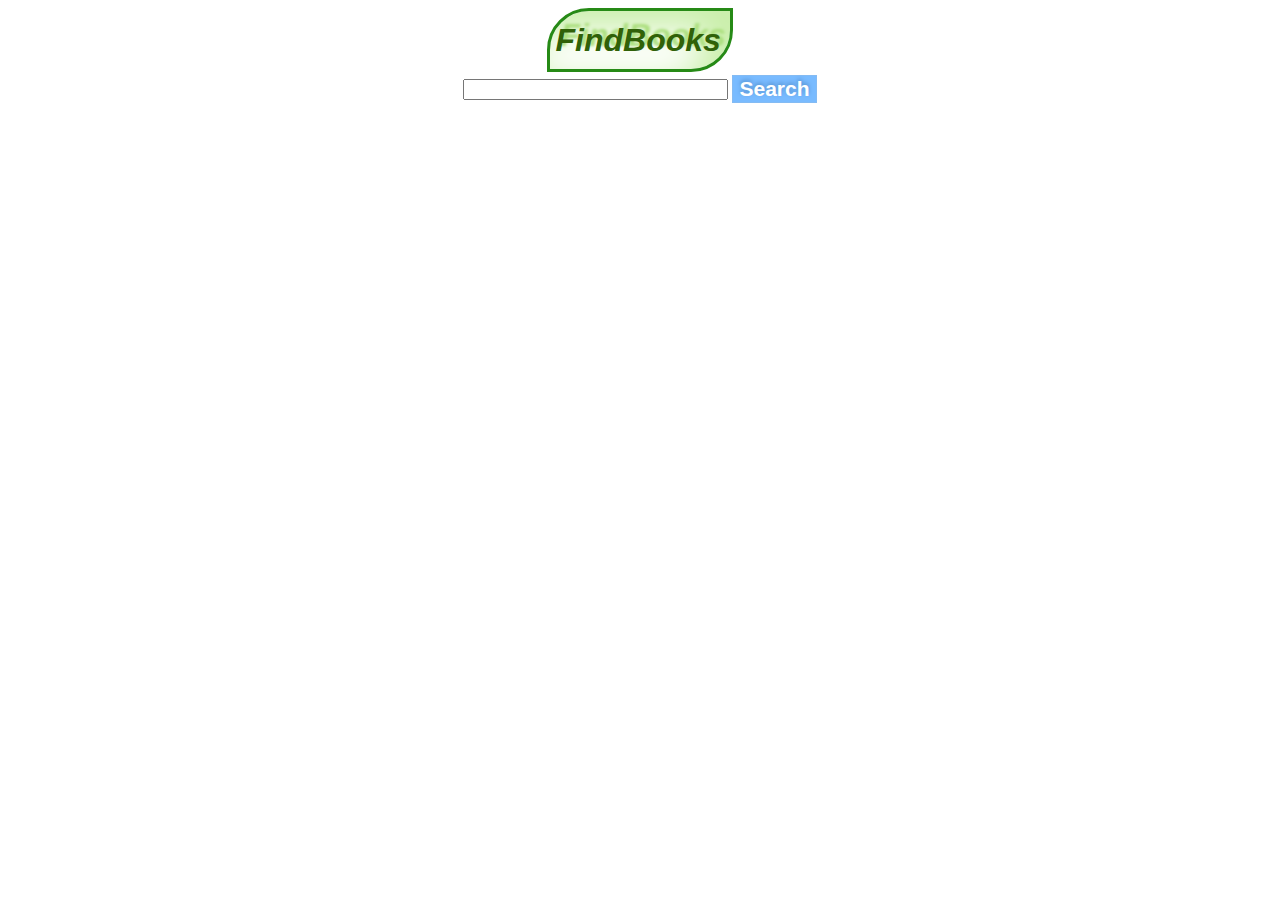
==== index.html @ fc926b4e "upload files" ====
<html>
<head>
    <link rel="stylesheet" href="css/main.css">
    <link rel="stylesheet" href="css/Search.css">
    <link rel="stylesheet" href="css/SearchListContain.css">
    <script src="js/vendor/jquery.min.js"></script>
    <script src="js/vendor/jquery.scrollview.js"></script>
    <script src="js/require.js" data-main="js/header"></script>
</head>
<body>
<script>
    function init() {
        require(['main']);
        $("#ListContainer").scrollview({
            grab: "http://jquery-scrollview.googlecode.com/svn/trunk/images/openhand.cur",
            grabbing: "http://jquery-scrollview.googlecode.com/svn/trunk/images/closedhand.cur"
        });
        $("#ListContainer").hide();
        $("#bookInformation").hide();
    }
</script>
<div id="ListContainer" class="ListContainer">
    <div id=ListTable class="ListTable">
        <table id="List">

        </table>
    </div>
</div>
<div align="center"><a class="Logo">FindBooks</a></div>
<table align="center">
    <tr>
        <td><input class="SearchInput" id="input" type="text" size="30%"></td>
        <td>
            <button class=SearchButton id="search" size="10%"> Search</button>
        </td>
    </tr>
</table>
<div id="bookInformation" class="BookInformationContain">
    <div class="BookInformation">
        <table>
            <tr>
                <td>
                    <div>
                        <div align="center"><img src="" id="book_img" class="BookInformationImage"></div>
                    </div>
                </td>
                <td>
                    <div>
                        <table>
                            <tr>

                                <td id="bookName" class=BookInformationText>
                                </td>
                            </tr>
                            <tr>
                                <td id="bookAuthor" class=BookInformationText>
                                </td>
                            </tr>
                            <tr>
                                <td id="bookPublishing" class=BookInformationText>
                                </td>
                            </tr>
                            <tr>
                                <td id="bookISBN" class=BookInformationText>
                                </td>
                            </tr>
                        </table>
                    </div>
                </td>
            </tr>
            <tr>

            </tr>
        </table>
        <div id="bookDepiction">
        </div>
    </div>
</div>

</body>
</html>
---- css/Search.css ----
.Logo {
    -moz-box-shadow:inset -22px 14px 35px 4px #caefab;
    -webkit-box-shadow:inset -22px 14px 35px 4px #caefab;
    box-shadow:inset -22px 14px 35px 4px #caefab;
    background-color:transparent;
    -webkit-border-top-left-radius:42px;
    -moz-border-radius-topleft:42px;
    border-top-left-radius:42px;
    -webkit-border-top-right-radius:0px;
    -moz-border-radius-topright:0px;
    border-top-right-radius:0px;
    -webkit-border-bottom-right-radius:42px;
    -moz-border-radius-bottomright:42px;
    border-bottom-right-radius:42px;
    -webkit-border-bottom-left-radius:0px;
    -moz-border-radius-bottomleft:0px;
    border-bottom-left-radius:0px;
    text-indent:-3.6px;
    border:3px solid #268a16;
    display:inline-block;
    color:#306108;
    font-family:Arial;
    font-size:32px;
    font-weight:bold;
    font-style:italic;
    height:58px;
    line-height:58px;
    width:180px;
    text-decoration:none;
    text-align:center;
    text-shadow:5px -5px 3px #aade7c;
}.Logo:active {
     position:relative;
     top:1px;
 }
.SearchInput input[type=text]
{
    border: 1px solid #ccc;
    border-radius: 3px;
    box-shadow: inset 0 1px 2px rgba(0,0,0,0.1);
    padding: 4px 20px 4px 8px;
    font-size: 12px;
    -moz-transition: all .2s linear;
    -webkit-transition: all .2s linear;
    transition: all .2s linear;
}

.SearchButton {
    background-color:#79bbff;
    -webkit-border-top-left-radius:0px;
    -moz-border-radius-topleft:0px;
    border-top-left-radius:0px;
    -webkit-border-top-right-radius:0px;
    -moz-border-radius-topright:0px;
    border-top-right-radius:0px;
    -webkit-border-bottom-right-radius:0px;
    -moz-border-radius-bottomright:0px;
    border-bottom-right-radius:0px;
    -webkit-border-bottom-left-radius:0px;
    -moz-border-radius-bottomleft:0px;
    border-bottom-left-radius:0px;
    text-indent:0px;
    border:1px solid #84bbf3;
    display:inline-block;
    color:#ffffff;
    font-family:Arial;
    font-size:21px;
    font-weight:bold;
    font-style:normal;
    text-decoration:none;
    text-align:center;
    text-shadow:0px -2px 4px #528ecc;
}.SearchButton:hover {
     background-color:#378de5;
 }.SearchButton:active {
      position:relative;
      top:1px;
  }
---- css/SearchListContain.css ----
.ListContainer {
    position: absolute;
    top: 0;
    left: 0;
    width: 100%;
    height: 100%;
    overflow: auto;
}

.ListTable {
    width: auto;
    height: auto;
    overflow: hidden;
}

.List {
    background-color: #c8cfc7;
}
.BookInformationContain{
    position: absolute;
    top: 0;
    left: 0;
    width: 100%;
    height: 100%;
    overflow: auto;
    background-color: #c8cfc7;
}

.BookInformation{
    width: 100%;
    height: 50%;
}
.BookInformationImage{
    width: 100%;
    height: 100%;
}
.BookInformationText{
    width: 80%;
    height: 10%;
}
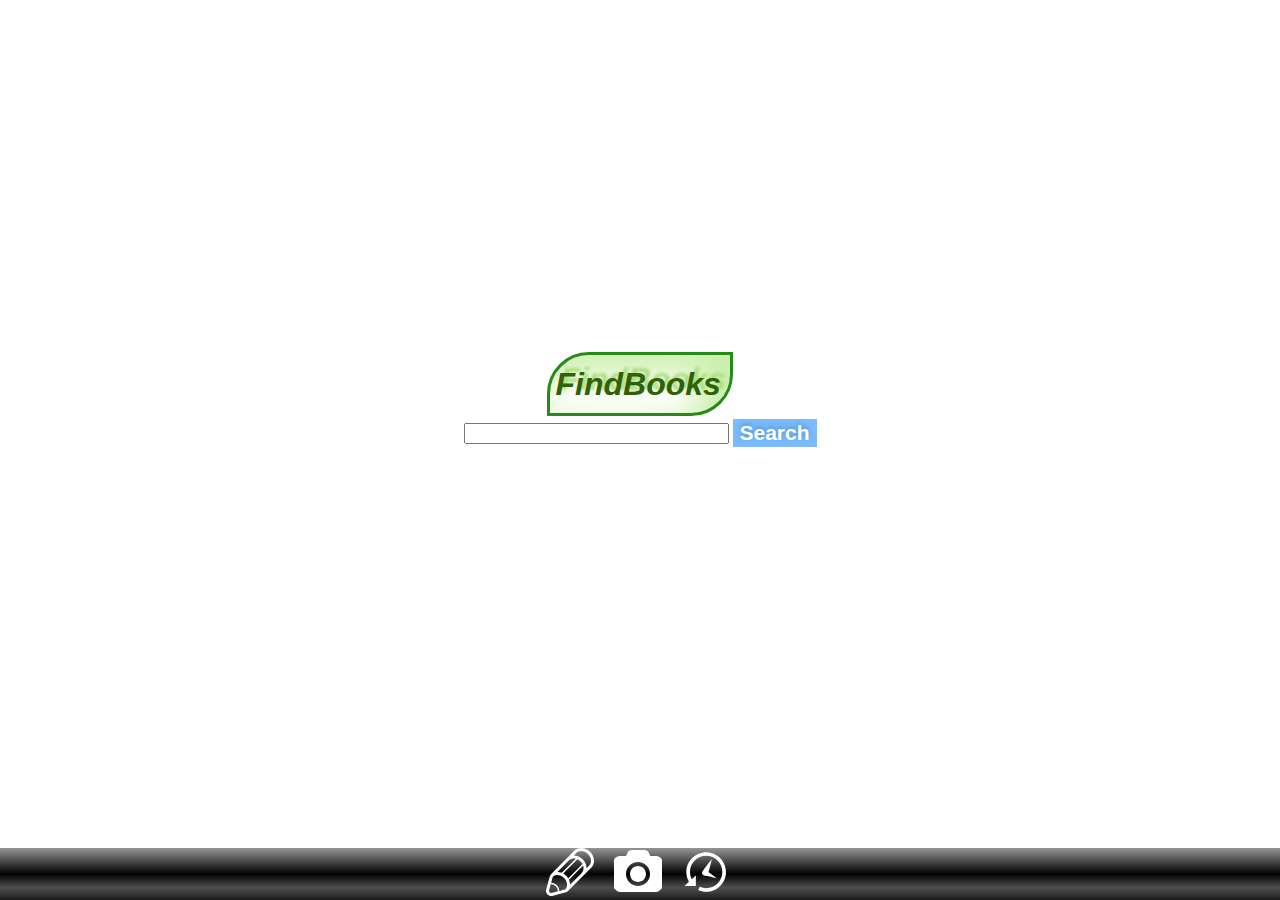
==== commit 30ebac9b: "update" ====
--- a/index.html
+++ b/index.html
@@ -4,21 +4,39 @@
     <link rel="stylesheet" href="css/Search.css">
     <link rel="stylesheet" href="css/SearchListContain.css">
     <script src="js/vendor/jquery.min.js"></script>
+    <script src='https://raw.github.com/jamespadolsey/jQuery-Plugins/master/cross-domain-ajax/jquery.xdomainajax.js' type='text/javascript'></script>
     <script src="js/vendor/jquery.scrollview.js"></script>
     <script src="js/require.js" data-main="js/header"></script>
 </head>
 <body>
 <script>
+
     function init() {
         require(['main']);
         $("#ListContainer").scrollview({
             grab: "http://jquery-scrollview.googlecode.com/svn/trunk/images/openhand.cur",
             grabbing: "http://jquery-scrollview.googlecode.com/svn/trunk/images/closedhand.cur"
         });
+
+        //
+        $("#BookInfoClose").down(false);//,$("#MainContext").width());
+        /*set MainContext to center position*/
+        $("#MainContext").center(false, -$("#MainContext").height() / 2);
+        /* */
+        $("#MenuContext").center(true, -3, $("#MenuContext").width() / 4);
+        //$("#MenuContext").css("position","fixed");
+        $("#MenuBar").css("width", $(window).width());
+        $("#MenuBar").css("padding", 26);
+        $("#MenuBar").down(false);
+
         $("#ListContainer").hide();
         $("#bookInformation").hide();
+        //$("#KeywordSearch").hide();
+        /**/
+
     }
 </script>
+
 <div id="ListContainer" class="ListContainer">
     <div id=ListTable class="ListTable">
         <table id="List">
@@ -26,15 +44,6 @@
         </table>
     </div>
 </div>
-<div align="center"><a class="Logo">FindBooks</a></div>
-<table align="center">
-    <tr>
-        <td><input class="SearchInput" id="input" type="text" size="30%"></td>
-        <td>
-            <button class=SearchButton id="search" size="10%"> Search</button>
-        </td>
-    </tr>
-</table>
 <div id="bookInformation" class="BookInformationContain">
     <div class="BookInformation">
         <table>
@@ -48,7 +57,6 @@
                     <div>
                         <table>
                             <tr>
-
                                 <td id="bookName" class=BookInformationText>
                                 </td>
                             </tr>
@@ -74,6 +82,41 @@
         </table>
         <div id="bookDepiction">
         </div>
+        <button id="BookInfoClose" class="Back">Back</button>
+    </div>
+</div>
+<div id="KeywordSearch">
+    <div id="MainContext">
+        <div align="center"><a class="Logo">FindBooks</a></div>
+        <table align="center">
+            <tr>
+                <td><input class="SearchInput" id="input" type="text" size="30%"></td>
+                <td>
+                    <button class=SearchButton id="search" size="10%"> Search</button>
+                </td>
+            </tr>
+        </table>
+    </div>
+    <div id="MenuBar">
+        <table id="MenuContext">
+            <tr>
+                <td width="64" align="center">
+                    <div class="MenuButton" id="SearchByKeyword">
+                        <object data="svg/pen.svg" width="48"></object>
+                    </div>
+                </td>
+                <td width="64" align="center">
+                    <div class="MenuButton" id="ScanISBN">
+                        <object data="svg/camera.svg" width="48"></object>
+                    </div>
+                </td>
+                <td width="64" align="center">
+                    <div class="MenuButton" id="History">
+                        <object data="svg/history.svg" width="48"></object>
+                    </div>
+                </td>
+            </tr>
+        </table>
     </div>
 </div>
 
--- a/css/main.css
+++ b/css/main.css
@@ -0,0 +1,28 @@
+#MainContext{
+    position: absolute ;
+}
+#MenuBar{
+    background: -moz-linear-gradient(top,  rgba(149,149,149,1) 0%, rgba(13,13,13,1) 46%, rgba(1,1,1,1) 50%, rgba(10,10,10,1) 53%, rgba(78,78,78,1) 76%, rgba(56,56,56,1) 87%, rgba(27,27,27,1) 100%); /* FF3.6+ */
+    background: -webkit-gradient(linear, left top, left bottom, color-stop(0%,rgba(149,149,149,1)), color-stop(46%,rgba(13,13,13,1)), color-stop(50%,rgba(1,1,1,1)), color-stop(53%,rgba(10,10,10,1)), color-stop(76%,rgba(78,78,78,1)), color-stop(87%,rgba(56,56,56,1)), color-stop(100%,rgba(27,27,27,1))); /* Chrome,Safari4+ */
+    background: -webkit-linear-gradient(top,  rgba(149,149,149,1) 0%,rgba(13,13,13,1) 46%,rgba(1,1,1,1) 50%,rgba(10,10,10,1) 53%,rgba(78,78,78,1) 76%,rgba(56,56,56,1) 87%,rgba(27,27,27,1) 100%); /* Chrome10+,Safari5.1+ */
+    background: -o-linear-gradient(top,  rgba(149,149,149,1) 0%,rgba(13,13,13,1) 46%,rgba(1,1,1,1) 50%,rgba(10,10,10,1) 53%,rgba(78,78,78,1) 76%,rgba(56,56,56,1) 87%,rgba(27,27,27,1) 100%); /* Opera 11.10+ */
+    background: linear-gradient(to bottom,  rgba(149,149,149,1) 0%,rgba(13,13,13,1) 46%,rgba(1,1,1,1) 50%,rgba(10,10,10,1) 53%,rgba(78,78,78,1) 76%,rgba(56,56,56,1) 87%,rgba(27,27,27,1) 100%); /* W3C */
+    padding: 20px;
+}
+.MenuButton{
+    height: 50px;
+    left: 12px;
+}
+.MenuButton:hover{
+    opacity: 0.8;
+    background: -moz-linear-gradient(top,  rgba(45,73,255,1) 0%, rgba(255,255,255,0) 100%); /* FF3.6+ */
+    background: -webkit-gradient(linear, left top, left bottom, color-stop(0%,rgba(45,73,255,1)), color-stop(100%,rgba(255,255,255,0))); /* Chrome,Safari4+ */
+    background: -webkit-linear-gradient(top,  rgba(45,73,255,1) 0%,rgba(255,255,255,0) 100%); /* Chrome10+,Safari5.1+ */
+    background: -o-linear-gradient(top,  rgba(45,73,255,1) 0%,rgba(255,255,255,0) 100%); /* Opera 11.10+ */
+    background: -ms-linear-gradient(top,  rgba(45,73,255,1) 0%,rgba(255,255,255,0) 100%); /* IE10+ */
+    background: linear-gradient(to bottom,  rgba(45,73,255,1) 0%,rgba(255,255,255,0) 100%); /* W3C */
+
+    border-radius: 2px;
+    -moz-border-radius: 2px;
+    -webkit-border-radius: 2px;
+}
--- a/css/Search.css
+++ b/css/Search.css
@@ -76,3 +76,48 @@
       position:relative;
       top:1px;
   }
+
+.Back {
+    -moz-box-shadow:inset 0px 1px 0px 0px #d9fbbe;
+    -webkit-box-shadow:inset 0px 1px 0px 0px #d9fbbe;
+    box-shadow:inset 0px 1px 0px 0px #d9fbbe;
+    background:-webkit-gradient( linear, left top, left bottom, color-stop(0.05, #b8e356), color-stop(1, #a5cc52) );
+    background:-moz-linear-gradient( center top, #b8e356 5%, #a5cc52 100% );
+    filter:progid:DXImageTransform.Microsoft.gradient(startColorstr='#b8e356', endColorstr='#a5cc52');
+    background-color:#b8e356;
+    -webkit-border-top-left-radius:0px;
+    -moz-border-radius-topleft:0px;
+    border-top-left-radius:0px;
+    -webkit-border-top-right-radius:0px;
+    -moz-border-radius-topright:0px;
+    border-top-right-radius:0px;
+    -webkit-border-bottom-right-radius:0px;
+    -moz-border-radius-bottomright:0px;
+    border-bottom-right-radius:0px;
+    -webkit-border-bottom-left-radius:0px;
+    -moz-border-radius-bottomleft:0px;
+    border-bottom-left-radius:0px;
+    text-indent:0;
+    border:1px solid #83c41a;
+    display:inline-block;
+    color:#ffffff;
+    font-family:Arial;
+    font-size:15px;
+    font-weight:bold;
+    font-style:normal;
+    height:40px;
+    line-height:40px;
+    width:100%;
+    text-decoration:none;
+    text-align:center;
+    text-shadow:1px 1px 0px #86ae47;
+}
+.Back:hover {
+    background:-webkit-gradient( linear, left top, left bottom, color-stop(0.05, #a5cc52), color-stop(1, #b8e356) );
+    background:-moz-linear-gradient( center top, #a5cc52 5%, #b8e356 100% );
+    filter:progid:DXImageTransform.Microsoft.gradient(startColorstr='#a5cc52', endColorstr='#b8e356');
+    background-color:#a5cc52;
+}.Back:active {
+     position:relative;
+     top:1px;
+ }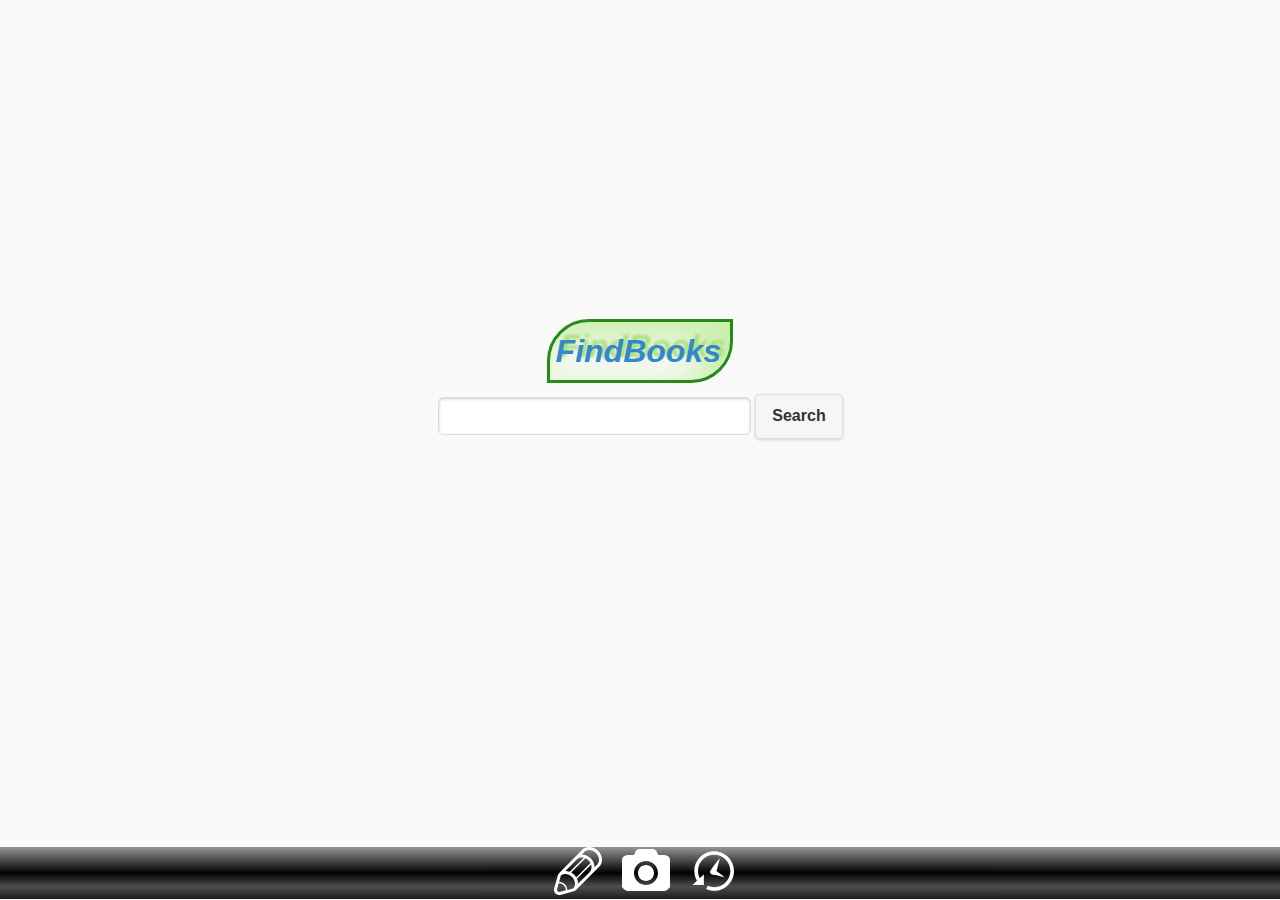
==== commit 92d82077: "update" ====
--- a/index.html
+++ b/index.html
@@ -3,9 +3,11 @@
     <link rel="stylesheet" href="css/main.css">
     <link rel="stylesheet" href="css/Search.css">
     <link rel="stylesheet" href="css/SearchListContain.css">
+    <link rel="stylesheet" href="css/jquery.mobile.css">
     <script src="js/vendor/jquery.min.js"></script>
-    <script src='https://raw.github.com/jamespadolsey/jQuery-Plugins/master/cross-domain-ajax/jquery.xdomainajax.js' type='text/javascript'></script>
+    <script src='js/vendor/jquery.xdomainajax.js' type='text/javascript'></script>
     <script src="js/vendor/jquery.scrollview.js"></script>
+    <script src="js/vendor/jquery.mobile.min.js"></script>
     <script src="js/require.js" data-main="js/header"></script>
 </head>
 <body>
@@ -13,12 +15,7 @@
 
     function init() {
         require(['main']);
-        $("#ListContainer").scrollview({
-            grab: "http://jquery-scrollview.googlecode.com/svn/trunk/images/openhand.cur",
-            grabbing: "http://jquery-scrollview.googlecode.com/svn/trunk/images/closedhand.cur"
-        });
 
-        //
         $("#BookInfoClose").down(false);//,$("#MainContext").width());
         /*set MainContext to center position*/
         $("#MainContext").center(false, -$("#MainContext").height() / 2);
@@ -31,7 +28,30 @@
 
         $("#ListContainer").hide();
         $("#bookInformation").hide();
-        //$("#KeywordSearch").hide();
+        $("#ScanISBN").on("click", function () {
+            Search.Loading();
+            var pick = new MozActivity({
+                name: "pick",
+                data: {
+                    type: ["image/png", "image/jpg", "image/jpeg"]
+                }
+            });
+            pick.onsuccess = function () { +
+                // Create image and set the returned blob as the src
+                if (!this.result.blob)
+                    return;
+                reader = new Decoder();
+                reader.decode(this.result.blob);
+            };
+
+            pick.onerror = function () { +
+                // If an error occurred or the user canceled the activity
+                alert("Can't get the image!");
+                Search.LoadComplete();
+            };
+        });
         /**/
 
     }
@@ -39,9 +59,10 @@
 
 <div id="ListContainer" class="ListContainer">
     <div id=ListTable class="ListTable">
-        <table id="List">
+        <ul id="List" data-role="listview" data-filter="true" data-filter-placeholder="Search ..." data-inset="true"
+            class="ui-listview ui-listview-inset ui-corner-all ui-shadow">
 
-        </table>
+        </ul>
     </div>
 </div>
 <div id="bookInformation" class="BookInformationContain">
@@ -80,6 +101,8 @@
 
             </tr>
         </table>
+        <div id="bookPrice">
+        </div>
         <div id="bookDepiction">
         </div>
         <button id="BookInfoClose" class="Back">Back</button>
@@ -102,23 +125,22 @@
             <tr>
                 <td width="64" align="center">
                     <div class="MenuButton" id="SearchByKeyword">
-                        <object data="svg/pen.svg" width="48"></object>
+                        <img src="svg/pen.svg" width="48"/>
                     </div>
                 </td>
                 <td width="64" align="center">
                     <div class="MenuButton" id="ScanISBN">
-                        <object data="svg/camera.svg" width="48"></object>
+                        <img src="svg/camera.svg" width="48"/>
                     </div>
                 </td>
                 <td width="64" align="center">
                     <div class="MenuButton" id="History">
-                        <object data="svg/history.svg" width="48"></object>
+                        <img src="svg/history.svg" width="48"/>
                     </div>
                 </td>
             </tr>
         </table>
     </div>
 </div>
-
 </body>
 </html>
--- a/css/main.css
+++ b/css/main.css
@@ -14,6 +14,19 @@
     left: 12px;
 }
 .MenuButton:hover{
+    opacity: 0.5;
+    background: -moz-linear-gradient(top,  rgba(45,73,255,1) 0%, rgba(255,255,255,0) 100%); /* FF3.6+ */
+    background: -webkit-gradient(linear, left top, left bottom, color-stop(0%,rgba(45,73,255,1)), color-stop(100%,rgba(255,255,255,0))); /* Chrome,Safari4+ */
+    background: -webkit-linear-gradient(top,  rgba(45,73,255,1) 0%,rgba(255,255,255,0) 100%); /* Chrome10+,Safari5.1+ */
+    background: -o-linear-gradient(top,  rgba(45,73,255,1) 0%,rgba(255,255,255,0) 100%); /* Opera 11.10+ */
+    background: -ms-linear-gradient(top,  rgba(45,73,255,1) 0%,rgba(255,255,255,0) 100%); /* IE10+ */
+    background: linear-gradient(to bottom,  rgba(45,73,255,1) 0%,rgba(255,255,255,0) 100%); /* W3C */
+
+    border-radius: 2px;
+    -moz-border-radius: 2px;
+    -webkit-border-radius: 2px;
+}
+.MenuButton:active{
     opacity: 0.8;
     background: -moz-linear-gradient(top,  rgba(45,73,255,1) 0%, rgba(255,255,255,0) 100%); /* FF3.6+ */
     background: -webkit-gradient(linear, left top, left bottom, color-stop(0%,rgba(45,73,255,1)), color-stop(100%,rgba(255,255,255,0))); /* Chrome,Safari4+ */
@@ -25,4 +38,4 @@
     border-radius: 2px;
     -moz-border-radius: 2px;
     -webkit-border-radius: 2px;
-}
+}